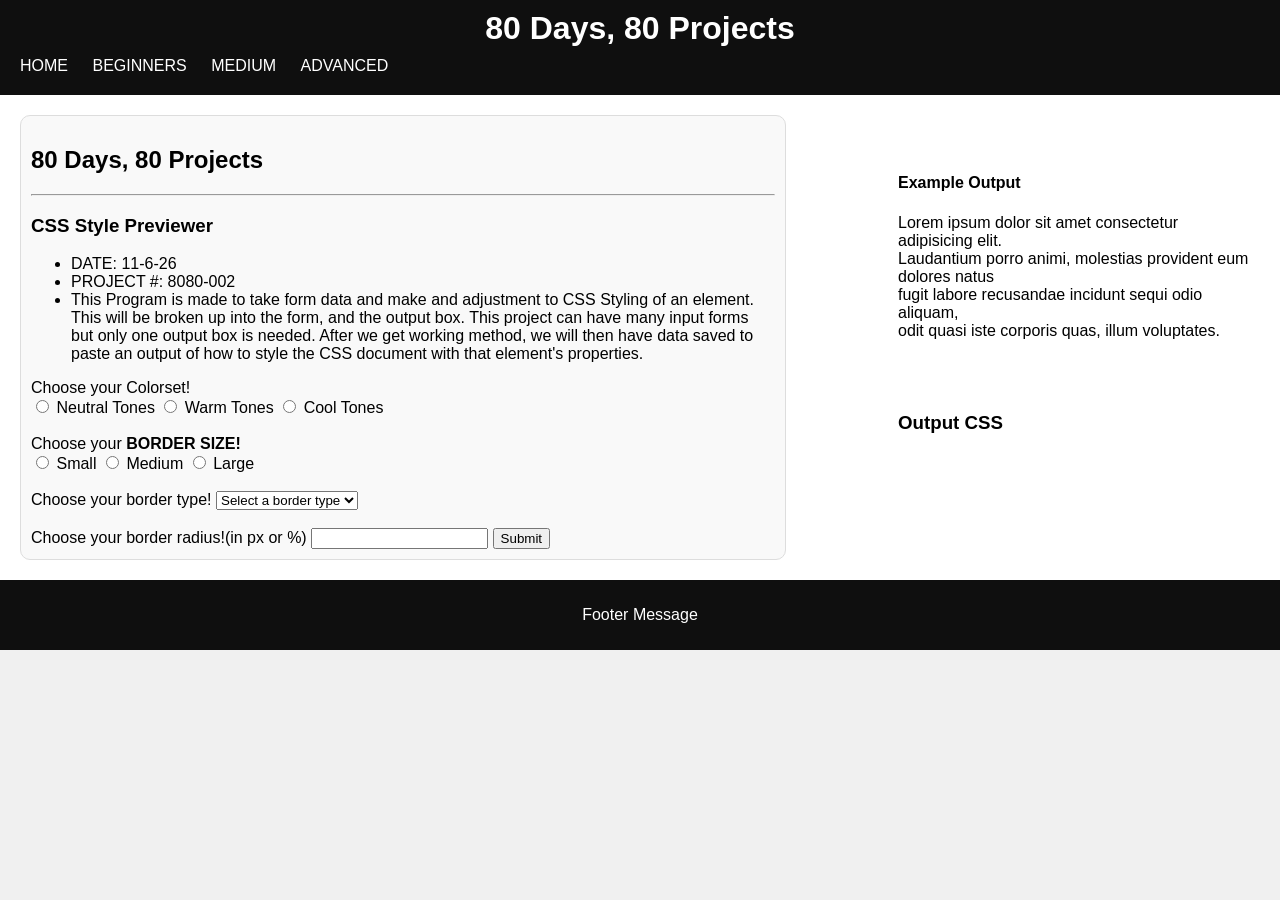
==== completedProjects/1-Border-Radius-Previewer/cssStylingPreviewer.html @ 08a4c790 "new file:   completedProjects/1-Bin2Dec/Bin2Dec.html 	renamed:    completedProjects/Bin2Dec/Bin2Dec." ====
<!DOCTYPE html>
<html lang="eng">
<head>
    <title>CSS Style Previewer</title>
    <link rel="stylesheet" href="../style.css">
    <script src="main.js" defer></script>

</head>
<body>
        <header>
        <h1><a href="../homepage.html">80 Days, 80 Projects</a></h1>
        <nav id="navBar">
            <ul>
                <li><a href="../homepage.html">HOME</a></li>
                <li><a href="../beginnerProj.html">BEGINNERS</a></li>
                <li><a href="../MediumProj.html">MEDIUM</a></li>
                <li><a href="../AdvancedProj.html">ADVANCED</a></li>
            </ul>
        </nav>
    </header>
    <div id="content">
        <div id="left">
            <div class="contentBubble">
                <h2>80 Days, 80 Projects</h2><hr>
                <h3>CSS Style Previewer</h3>
                <ul>
                    <li>DATE: 11-6-26</li>
                    <li>PROJECT #: 8080-002</li>
                    <li>This Program is made to take form data and make and adjustment to CSS Styling of an element. This will be broken up into the form, and the output box. This project can have many input forms but only one output box is needed. After we get working method, we will then have data saved to paste an output of how to style the CSS document with that element's properties.</li>
                </ul>
            </div>
            <!--Form-->
            <div id="formContainer">
                <form id="formColorSet">
                    <label for="colorsetValue">Choose your <k id="rainbow">Colorset!</k></label><br>
                    <input type="radio" id="neutral" name="colorsetInput" value="neutral">
                    <label for="neutral">Neutral Tones</label>
                    <input type="radio" id="warm" name="colorsetInput" value="warm">
                    <label for="warm">Warm Tones</label>
                    <input type="radio" id="cool" name="colorsetInput" value="cool">
                    <label for="cool">Cool Tones</label>
                </form><br>
                <form id="formBorderSize">
                    <label for="borderSizeValue">Choose your <strong>BORDER SIZE!</strong></label><br>
                    <input type="radio" id="small" name="borderSizeInput" value="small">
                    <label for="small">Small</label>
                    <input type="radio" id="medium" name="borderSizeInput" value="medium">
                    <label for="medium">Medium</label>
                    <input type="radio" id="large" name="borderSizeInput" value="large">
                    <label for="large">Large</label>
                </form><br>
                <form id="formBorderType">
                    <label for="borderTypeValue">Choose your border type!</label>
                    <select id="borderType" name="borderTypeInput">
                        <option value="" disabled selected>Select a border type</option>
                        <option value="solid">Solid</option>
                        <option value="dashed">Dashed</option>
                        <option value="dotted">Dotted</option>
                        <option value="double">Double</option>
                        <option value="groove">Groove</option>
                        <option value="ridge">Ridge</option>
                        <option value="inset">Inset</option>
                        <option value="outset">Outset</option>
                    </select>
                </form><br>
                <form id="formBorderRadius">
                    <label for="borderRadiusValue">Choose your border radius!(in px or %)</label>
                    <input type="text" id="borderRadius" name="borderRadiusInput">
                    <button type="submit">Submit</button>
                </form>

            </div>
        </div>
        <br>
        <!--Output Box-->
        <div id="right">
            <div id="outputContainer">
                <h4 id="outputTextH">Example Output</h4>
                <p id="outputTextP">Lorem ipsum dolor sit amet consectetur adipisicing elit.<br>
                    Laudantium porro animi, molestias provident eum dolores natus <br>
                    fugit labore recusandae incidunt sequi odio aliquam,<br>
                    odit quasi iste corporis quas, illum voluptates.</p>

            </div>
            <br>
            <!--Output CSS-->
            <div id="outputContainer2">
                <h3 id="outputTextHCSS">Output CSS</h3>
                <pre id="outputTextCSS"></pre>
            </div>
        </div>
    </div>
    <footer>
        <p>Footer Message</p>
    </footer>
</body>
</html>
---- completedProjects/style.css ----
body {
    background-color: #f0f0f0;
    font-family: Arial, sans-serif;
    margin: 0;
    padding: 0;
}
header {
    background-color: #0f0f0f;
    color: #ffffff;
    padding: 10px;
}
header h1 {
    margin: 0;
    text-align: center;
}
header ul {
    list-style: none;
    padding: 0;
    margin: 0;
}
header ul li {
    padding: 10px;
    display: inline-block;
}
header ul li:hover {
    background-color: #272727;
    border-radius: 25px;
}
header a {
    color: #ffffff;
    text-decoration: none;
}

#content {
    padding: 20px;
    background-color: #ffffff;
}
/* Left content area */
#content #left {
    background-color: #f9f9f9;
    border: 1px solid #ddd;
    border-radius: 10px;
    padding: 10px;
    width: 60%;
    float: left;
}
/* Right content area */
#content #right {
    margin: 10px 0;
    width: 30%;
    float: right;
}
/* Clear float */
#content::after {
    content: "";
    display: table;
    clear: both;
}
#outputContainer, #outputContainer2 {
    padding: 10px;
}

footer {
    background-color: #0f0f0f;
    color: #ffffff;
    padding: 10px;
    text-align: center;
}
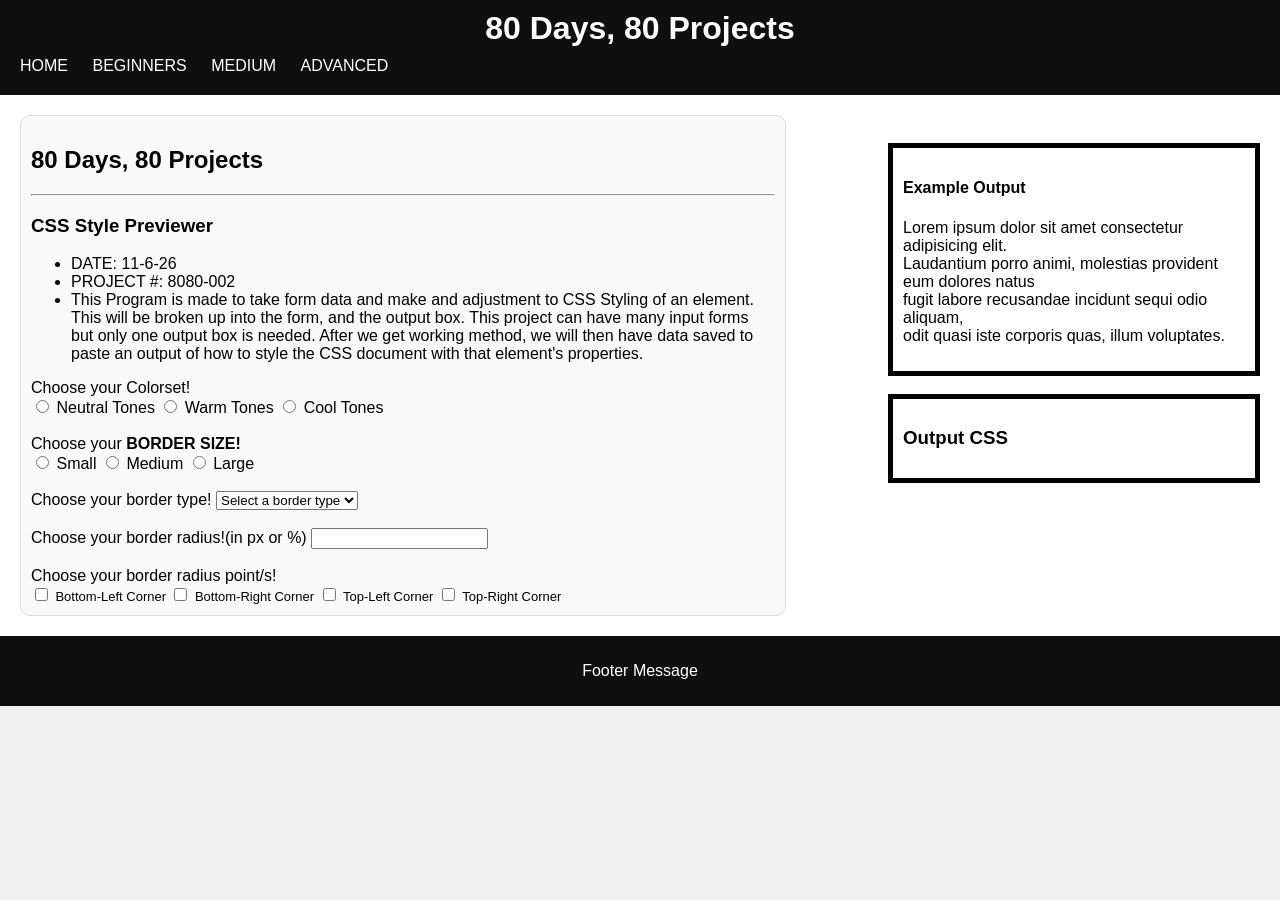
==== commit 6c7c85ed: "modified:   Projects/1-Beginner/Bin2Dec-App.md 	modified:   Projects/1-Beginner/Border-Radius-Previe" ====
--- a/completedProjects/1-Border-Radius-Previewer/cssStylingPreviewer.html
+++ b/completedProjects/1-Border-Radius-Previewer/cssStylingPreviewer.html
@@ -66,7 +66,17 @@
                 <form id="formBorderRadius">
                     <label for="borderRadiusValue">Choose your border radius!(in px or %)</label>
                     <input type="text" id="borderRadius" name="borderRadiusInput">
-                    <button type="submit">Submit</button>
+                </form><br>
+                <form id="formBorderRadiusChoice">
+                    <label for="borderRadiusChoice">Choose your border radius point/s!</label><br>
+                    <input type="checkbox" id="borderRadiusChoice" name="borderRadiusChoice" value="bottom-left">
+                    <label style="font-size: small;" for="borderRadiusChoice">Bottom-Left Corner</label>
+                    <input type="checkbox" id="borderRadiusChoice2" name="borderRadiusChoice" value="bottom-right">
+                    <label style="font-size: small;" for="borderRadiusChoice2">Bottom-Right Corner</label>
+                    <input type="checkbox" id="borderRadiusChoice3" name="borderRadiusChoice" value="top-left">
+                    <label style="font-size: small;" for="borderRadiusChoice3">Top-Left Corner</label>
+                    <input type="checkbox" id="borderRadiusChoice4" name="borderRadiusChoice" value="top-right">
+                    <label style="font-size: small;" for="borderRadiusChoice4">Top-Right Corner</label>
                 </form>
 
             </div>
